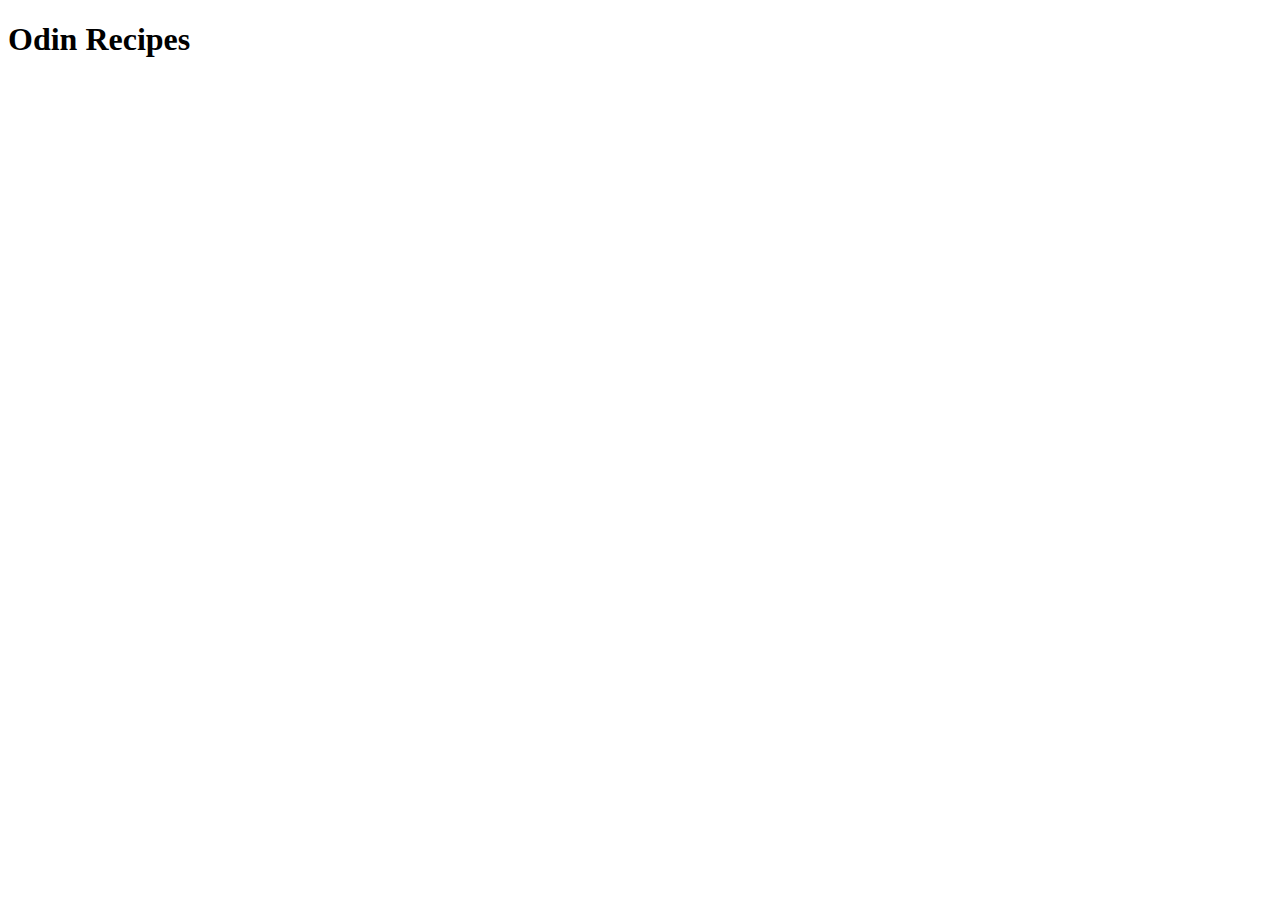
==== index.html @ 105ad5dc "index.html and README.md" ====
<!DOCTYPE html>
<html lang="en">
<head>
    <meta charset="UTF-8">
    <meta http-equiv="X-UA-Compatible" content="IE=edge">
    <meta name="viewport" content="width=device-width, initial-scale=1.0">
    <title>Document</title>
</head>
<body>
    <h1>Odin Recipes</h1>
</body>
</html>
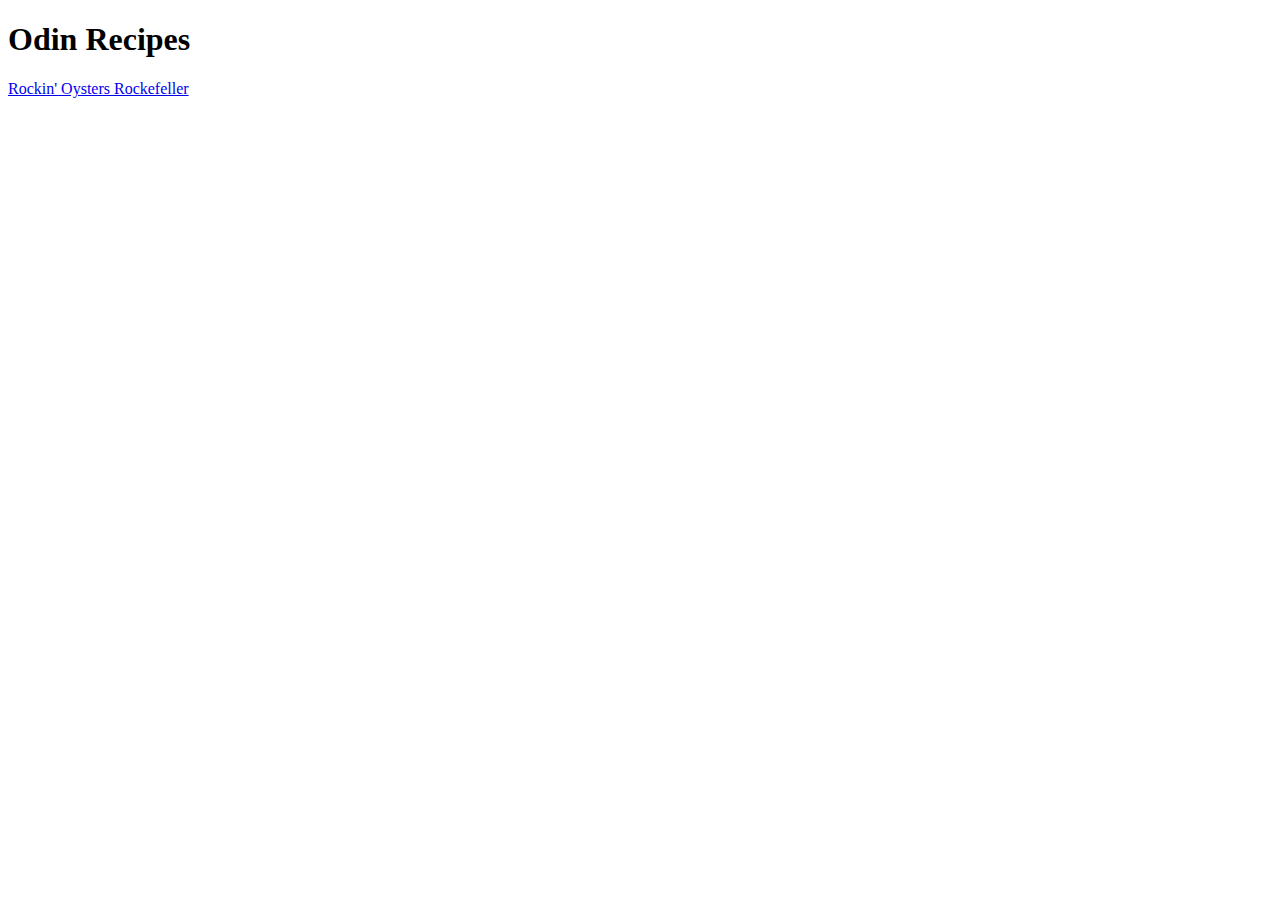
==== commit 01cbcc81: "Edit index.html" ====
--- a/index.html
+++ b/index.html
@@ -8,5 +8,6 @@
 </head>
 <body>
     <h1>Odin Recipes</h1>
+    <a href="./recipes/oysters.html">Rockin' Oysters Rockefeller</a>
 </body>
 </html>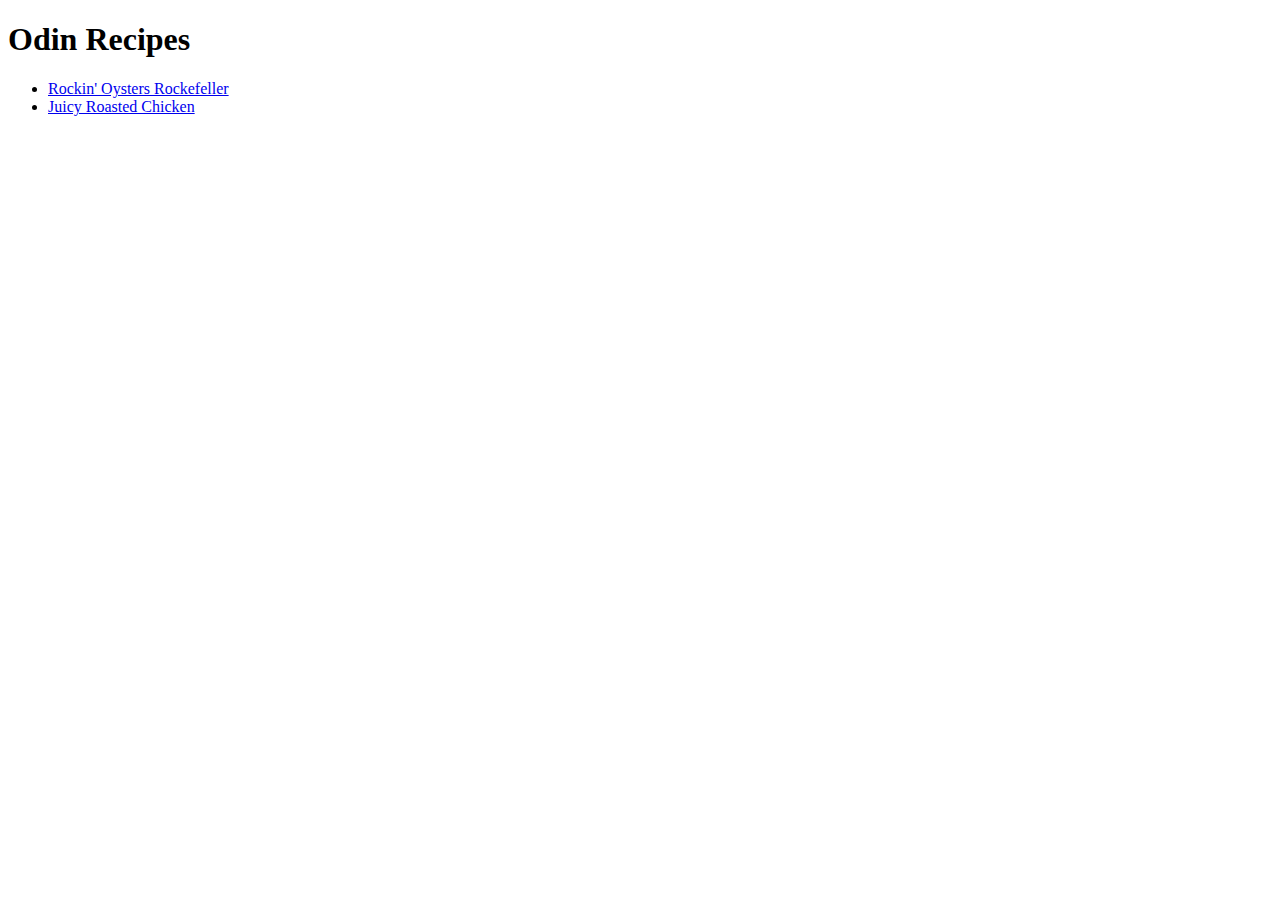
==== commit cd5a78f5: "added chicken picture" ====
--- a/index.html
+++ b/index.html
@@ -8,6 +8,9 @@
 </head>
 <body>
     <h1>Odin Recipes</h1>
-    <a href="./recipes/oysters.html">Rockin' Oysters Rockefeller</a>
+    <ul>
+        <li><a href="./recipes/oysters.html">Rockin' Oysters Rockefeller</a></li>
+        <li><a href="./recipes/chicken.html">Juicy Roasted Chicken</a></li>
+    </ul>
 </body>
 </html>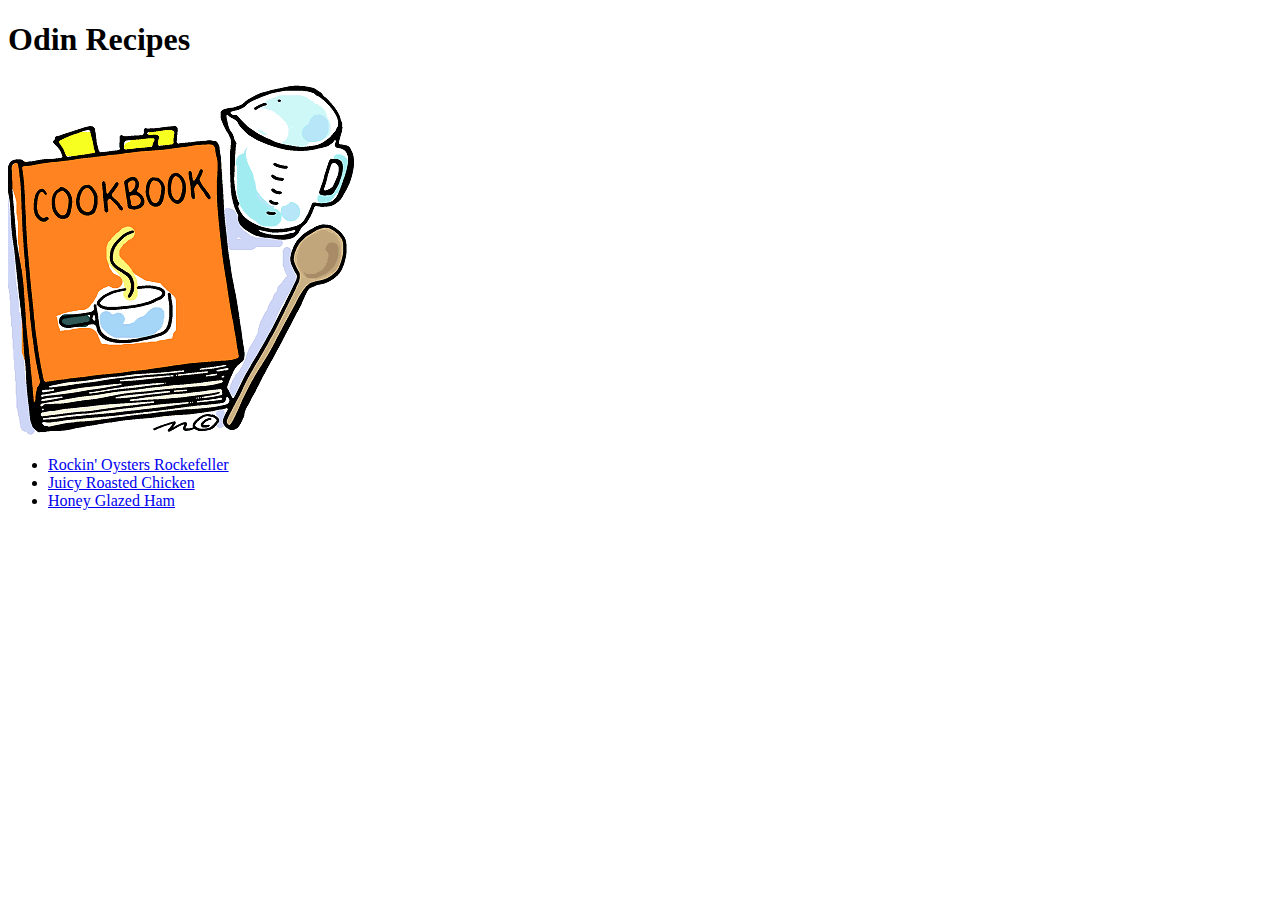
==== commit 71c16615: "." ====
--- a/index.html
+++ b/index.html
@@ -4,13 +4,15 @@
     <meta charset="UTF-8">
     <meta http-equiv="X-UA-Compatible" content="IE=edge">
     <meta name="viewport" content="width=device-width, initial-scale=1.0">
-    <title>Document</title>
+    <title>Odin Recipes</title>
 </head>
 <body>
     <h1>Odin Recipes</h1>
+    <img src=./images/cook.jpg alt="Cooking image">
     <ul>
         <li><a href="./recipes/oysters.html">Rockin' Oysters Rockefeller</a></li>
         <li><a href="./recipes/chicken.html">Juicy Roasted Chicken</a></li>
+        <li><a href="./recipes/ham.html">Honey Glazed Ham</a></li>
     </ul>
 </body>
 </html>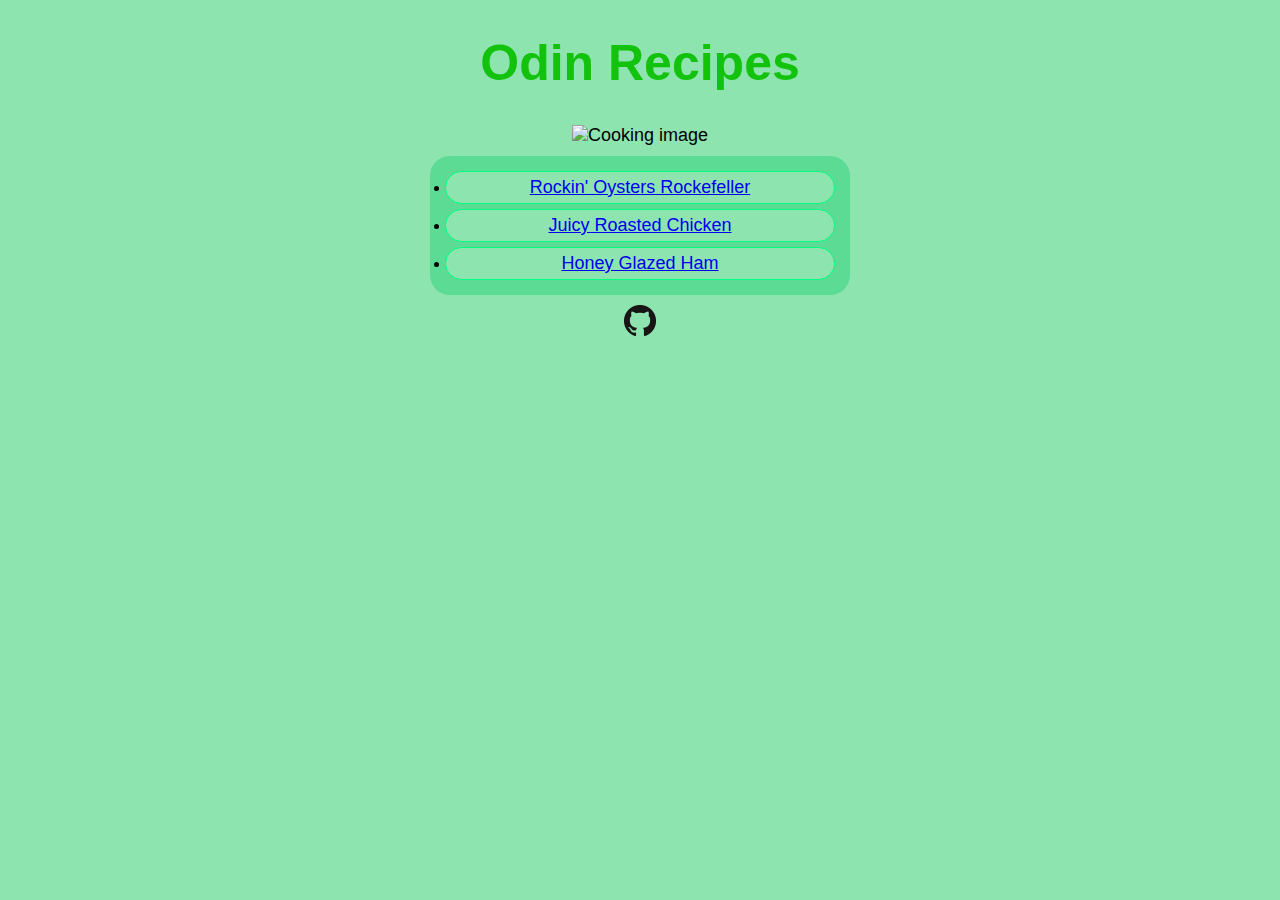
==== commit 49d7d024: "." ====
--- a/index.html
+++ b/index.html
@@ -4,15 +4,20 @@
     <meta charset="UTF-8">
     <meta http-equiv="X-UA-Compatible" content="IE=edge">
     <meta name="viewport" content="width=device-width, initial-scale=1.0">
-    <title>Odin Recipes</title>
+    <link rel="stylesheet" href="styles.css">
+    <title >Odin Recipes</title>
 </head>
-<body>
-    <h1>Odin Recipes</h1>
-    <img src=./images/cook.jpg alt="Cooking image">
-    <ul>
-        <li><a href="./recipes/oysters.html">Rockin' Oysters Rockefeller</a></li>
-        <li><a href="./recipes/chicken.html">Juicy Roasted Chicken</a></li>
-        <li><a href="./recipes/ham.html">Honey Glazed Ham</a></li>
+<body class="main">
+    <script src="myScript.js"></script>
+    <h1 class="title">Odin Recipes</h1>
+    <img src=./images/cook.png alt="Cooking image">
+    <ul class="card">
+        <div class="border"><li><a href="./recipes/oysters.html">Rockin' Oysters Rockefeller</a></li></div>
+        <div class="border"><li><a href="./recipes/chicken.html">Juicy Roasted Chicken</a></li></div>
+        <div class="border"><li><a href="./recipes/ham.html">Honey Glazed Ham</a></li></div>
     </ul>
+    <div>
+        <a href="https://github.com/evangelion24/"><img class="git-image" src="./images/github.png" alt="Github"></a>
+    </div>
 </body>
-</html>+</html>
--- a/styles.css
+++ b/styles.css
@@ -0,0 +1,106 @@
+.main{
+    font-family: 'Open Sans', sans-serif;
+    font-size: large;
+    text-align: center;
+    background: #8ee4af;
+}
+
+.title {
+    font-size: 50px;
+    color: rgb(18, 194, 12);
+}
+
+h1, 
+h3,
+h4,
+.img-container {
+    text-align: center;
+}
+
+.card{
+    width: 400px;
+    height: auto;
+    padding: 10px;
+    margin: 10px auto;
+    background: #5cdb95;
+    border-radius: 20px;
+}
+
+.border{
+    border-radius: 25px;
+    background: #8ee4af;
+    margin: 5px;
+    padding: 5px;
+    border: 1px solid #00ff80;
+}
+
+.border:hover{
+    background: #1ac768;
+}
+
+.start{
+    margin: auto;
+    width: 10%;
+    padding: 10px;
+    
+}
+.returnhome{
+    text-align: center;
+    padding: 5px;
+    border-radius: 20px;
+    margin: auto;
+    background:#359900   
+}
+
+.backlink {
+    color: #FFFFFF;
+    text-decoration: none;
+}
+
+.returnhome:hover {
+    color: #FFFFFF;
+    background-color: #005e08;
+    text-decoration: none;
+}
+
+.dropbutton{
+    background-color: #1ac768;
+    border-radius: 20px;
+    color:white;
+    padding: 15px;
+}
+
+.dropdown {
+    position: absolute;
+    right: 10px;
+    top: 10px;
+  }
+  
+.dropcontent{
+    display: none;
+    position: absolute;
+    background-color: #292727;
+    border-radius: 20px;
+    min-width: 100px;
+    box-shadow: 0px 8px 16px 0px rgba(0,0,0,0.2);
+    z-index:1;
+}
+
+.dropcontent a {
+    border-radius: 20px;
+    color: rgb(252, 252, 252);
+    padding: 5px;
+    font-size: 20px;
+    text-decoration: none;
+    display: block;
+  }
+
+.dropcontent a:hover {background-color: rgb(17, 16, 16);}
+.dropdown:hover .dropcontent {display: block;}
+.dropdown:hover .dropbutton {background-color: #3e8e41;}
+
+
+.git-image{
+    vertical-align: bottom;
+}
+
